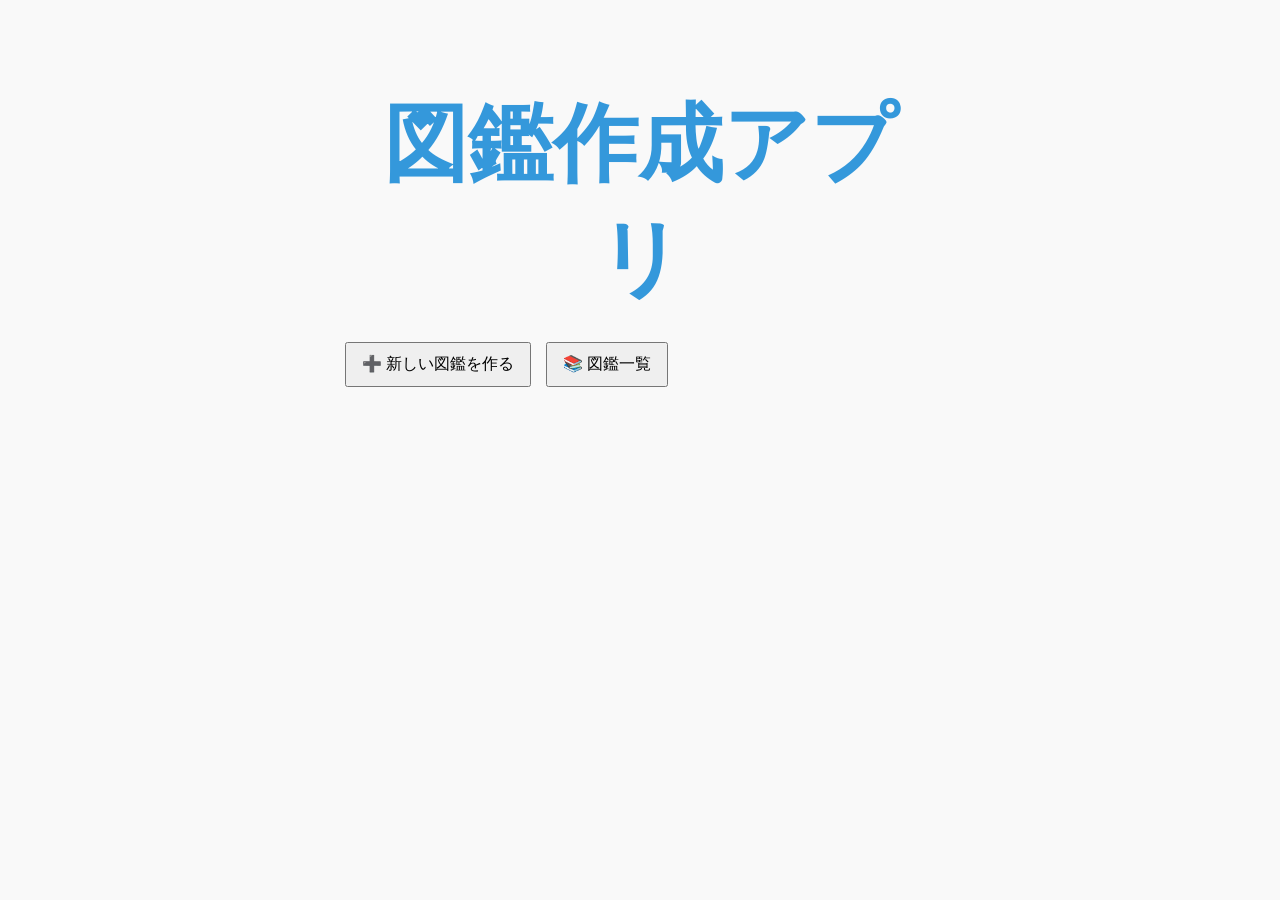
==== index.html @ d05c1ad5 "Add files via upload" ====
<!DOCTYPE html>
<html lang="ja">
<head>
  <meta charset="UTF-8" />
  <title>図鑑作成アプリ</title>
  <link rel="stylesheet" href="style.css" />
  <style>
    body {
      font-family: 'Kosugi Maru', sans-serif;
    }
  </style>
</head>
<body>
  <header>
    <h1 style="font-size:85px; text-align:center; margin-bottom:5px; color: rgb(52, 152, 219);">
      図鑑作成アプリ
    </h1>
  </header>
  <button onclick="location.href='create_zukan.html'">➕ 新しい図鑑を作る</button>
  <button onclick="location.href='zukan_list.html'">📚 図鑑一覧</button>
</body>
</html>
---- style.css ----
body {
  font-family: Arial, sans-serif;
  max-width: 600px;
  margin: 20px auto;
  padding: 10px;
  background: #f9f9f9;
}

button {
  padding: 10px 15px;
  margin: 5px 5px;
  font-size: 16px;
  cursor: pointer;
}

input[type="text"], textarea, input[type="file"] {
  width: 100%;
  padding: 8px;
  margin: 8px 0;
  box-sizing: border-box;
}

header {
  text-align: center;
  margin-bottom: 20px;
}

.list-item {
  border: 1px solid #ccc;
  padding: 10px;
  margin: 8px 0;
  background: white;
  display: flex;
  justify-content: space-between;
  align-items: center;
}

.list-item button {
  margin-left: 10px;
}

.photo-list {
  display: flex;
  flex-wrap: wrap;
  justify-content: center;
}

.photo-card {
  border: 1px solid #ccc;
  padding: 10px;
  margin: 12px;
  border-radius: 8px;
  text-align: center;
  width: 220px;
  box-shadow: 2px 2px 6px rgba(0,0,0,0.1);
  background: white;
}

.photo-card img {
  max-width: 100%;
  height: auto;
  border-radius: 4px;
}
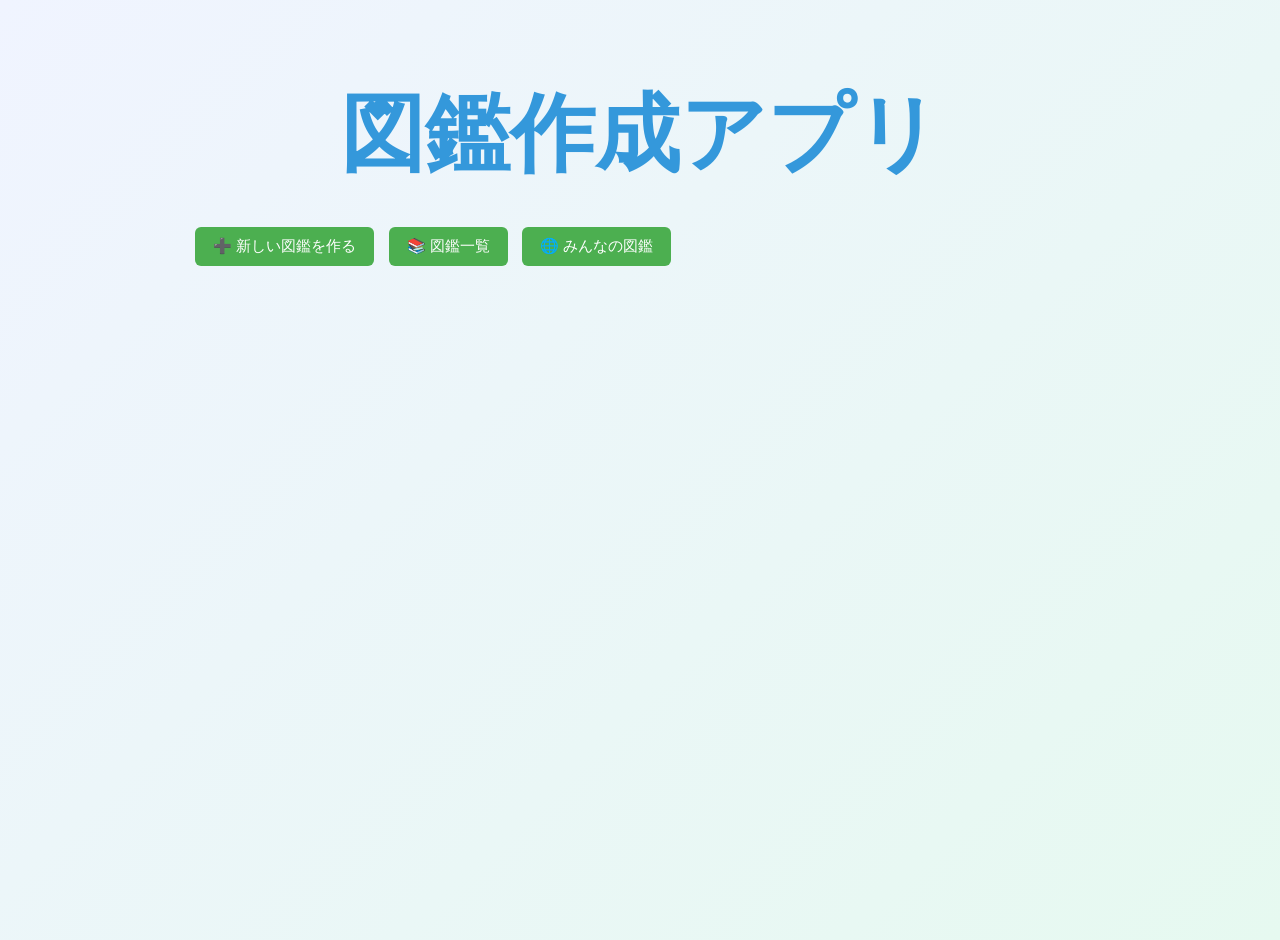
==== commit 930584ff: "Update index.html" ====
--- a/index.html
+++ b/index.html
@@ -18,5 +18,6 @@
   </header>
   <button onclick="location.href='create_zukan.html'">➕ 新しい図鑑を作る</button>
   <button onclick="location.href='zukan_list.html'">📚 図鑑一覧</button>
+  <button onclick="location.href='everyone_zukan_list.html'">🌐 みんなの図鑑</button>
 </body>
 </html>
--- a/style.css
+++ b/style.css
@@ -1,38 +1,71 @@
 body {
-  font-family: Arial, sans-serif;
-  max-width: 600px;
-  margin: 20px auto;
-  padding: 10px;
-  background: #f9f9f9;
+  font-family: "Segoe UI", Arial, sans-serif;
+  max-width: 900px;
+  margin: 0 auto;
+  padding: 20px;
+  background: linear-gradient(135deg, #f0f4ff, #e6f9f0);
+  min-height: 100vh;
+  color: #333;
+}
+
+header {
+  text-align: center;
+  margin-bottom: 30px;
+}
+
+header h1 {
+  font-size: 28px;
+  color: #2c3e50;
 }
 
 button {
-  padding: 10px 15px;
-  margin: 5px 5px;
-  font-size: 16px;
+  padding: 10px 18px;
+  margin: 5px;
+  font-size: 15px;
   cursor: pointer;
+  border: none;
+  border-radius: 6px;
+  background: #4CAF50;
+  color: white;
+  transition: all 0.2s ease;
+}
+
+button:hover {
+  background: #43a047;
+  transform: translateY(-2px);
+  box-shadow: 0 4px 10px rgba(0,0,0,0.15);
 }
 
 input[type="text"], textarea, input[type="file"] {
   width: 100%;
-  padding: 8px;
-  margin: 8px 0;
+  padding: 10px;
+  margin: 10px 0;
+  border: 1px solid #bbb;
+  border-radius: 6px;
   box-sizing: border-box;
 }
 
-header {
-  text-align: center;
-  margin-bottom: 20px;
-}
-
 .list-item {
-  border: 1px solid #ccc;
-  padding: 10px;
-  margin: 8px 0;
+  border: 1px solid #ddd;
+  padding: 15px;
+  margin: 10px 0;
   background: white;
   display: flex;
   justify-content: space-between;
   align-items: center;
+  border-radius: 8px;
+  box-shadow: 0 2px 6px rgba(0,0,0,0.1);
+  transition: transform 0.2s;
+}
+
+.list-item:hover {
+  transform: scale(1.02);
+}
+
+.list-item span {
+  font-weight: bold;
+  color: #2c3e50;
+  flex-grow: 1;
 }
 
 .list-item button {
@@ -46,18 +79,25 @@
 }
 
 .photo-card {
-  border: 1px solid #ccc;
-  padding: 10px;
-  margin: 12px;
-  border-radius: 8px;
+  border: 1px solid #ddd;
+  padding: 12px;
+  margin: 15px;
+  border-radius: 10px;
   text-align: center;
   width: 220px;
-  box-shadow: 2px 2px 6px rgba(0,0,0,0.1);
+  box-shadow: 0 4px 10px rgba(0,0,0,0.15);
   background: white;
+  transition: transform 0.2s, box-shadow 0.2s;
+}
+
+.photo-card:hover {
+  transform: translateY(-5px);
+  box-shadow: 0 6px 15px rgba(0,0,0,0.2);
 }
 
 .photo-card img {
   max-width: 100%;
   height: auto;
-  border-radius: 4px;
+  border-radius: 6px;
+  margin-bottom: 8px;
 }
